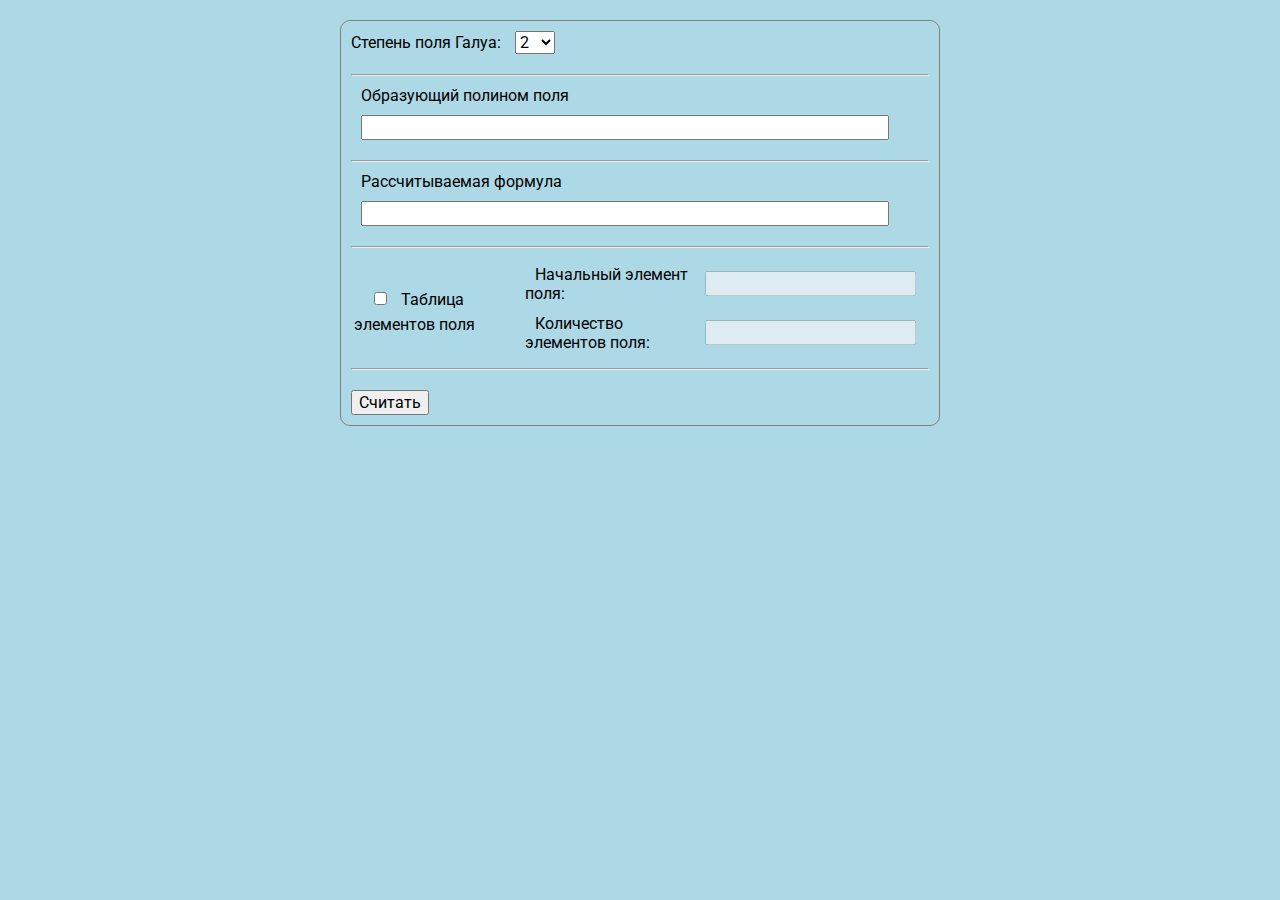
==== public_html/index.html @ 752b2718 "Completely made front-end part of the data input" ====
<!DOCTYPE html>
<html lang="ru">
<head>
    <meta charset="UTF-8">
    <title>Калькулятор полей Галуа</title>
    <link href="styles.css" rel="stylesheet">
    <script language="JavaScript" src="scripts.js"></script>
    <link href="https://fonts.googleapis.com/css?family=Roboto" rel="stylesheet">
</head>
<body>
<div class="wrapper">
    <form action="calc" method="POST" name="form">
        <label>Степень поля Галуа:
            <select name="power">
                <option> 2</option>
                <option> 3</option>
                <option> 4</option>
                <option> 5</option>
                <option> 6</option>
                <option> 7</option>
                <option> 8</option>
                <option> 9</option>
                <option>10</option>
                <option>11</option>
                <option>12</option>
                <option>13</option>
                <option>14</option>
                <option>15</option>
            </select>
        </label>
        <hr>
        <div class="hidden">
            <label>Образующий полином поля<br>
                <input type="text" name="polynomial" maxlength="16" id="polynimial">
            </label>
        </div>
        <hr>
        <div class="hidden">
            <label>Рассчитываемая формула<br>
                <input type="text" name="formula" size="100" maxlength="100" id="formula">
            </label>
        </div>
        <hr>
        <table>
            <tr>
                <td rowspan="2">
                    <label>
                        <input type="checkbox" name="table" onchange="change(this)">
                        Таблица элементов поля
                    </label>
                </td>
                <td>
                    <label for="table_first">Начальный элемент поля:</label>
                </td>
                <td>
                    <input type="text" name="table_first" id="table_first" maxlength="5" disabled>
                </td>
            </tr>
            <tr>
                <td>
                    <label for="table_count">Количество элементов поля:</label>
                </td>
                <td>
                    <input type="text" name="table_count" id="table_count" maxlength="5" disabled>
                </td>
            </tr>
        </table>
        <hr>
        <input type="submit" value="Считать">
    </form>
</div>
</body>
</html>
---- public_html/styles.css ----
* {
    font-family: 'Roboto', sans-serif;
    font-size: 12pt;
    margin: 10px;
}
div.hidden {
    overflow: hidden;
}

body {
    background: lightblue;
}

div.wrapper {
    width: 50%;
    margin: auto;
}

form {
    border: 1px solid gray;
    border-radius: 10px;
}

#polynimial, #formula {
    width: 90%;
}
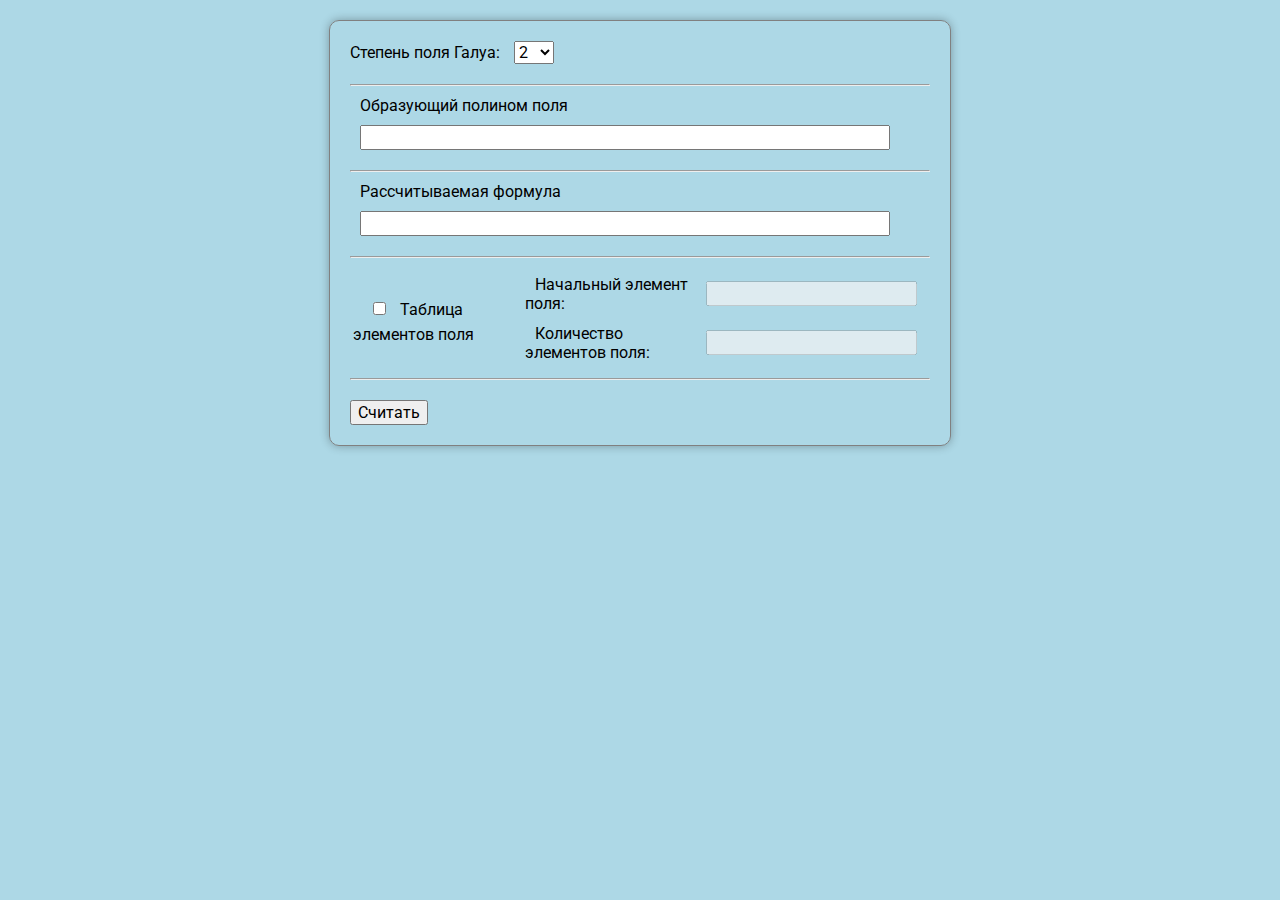
==== commit bae9fab2: "Fixed bug with not checked table-checkbox" ====
--- a/public_html/index.html
+++ b/public_html/index.html
@@ -1,7 +1,7 @@
 <!DOCTYPE html>
 <html lang="ru">
 <head>
-    <meta charset="UTF-8">
+    <meta http-equiv="Content-Type" content="text/html;charset=utf-8">
     <title>Калькулятор полей Галуа</title>
     <link href="styles.css" rel="stylesheet">
     <script language="JavaScript" src="scripts.js"></script>
--- a/public_html/styles.css
+++ b/public_html/styles.css
@@ -14,13 +14,21 @@
 div.wrapper {
     width: 50%;
     margin: auto;
-}
-
-form {
     border: 1px solid gray;
     border-radius: 10px;
+    box-shadow: 0 0 10px rgba(0, 0, 0, 0.3);
 }
 
 #polynimial, #formula {
     width: 90%;
 }
+
+table.elements {
+    border-collapse: collapse;
+    text-align: center;
+}
+
+table.elements td, table.elements th {
+    border: 1px solid gray;
+    padding: 5px;
+}